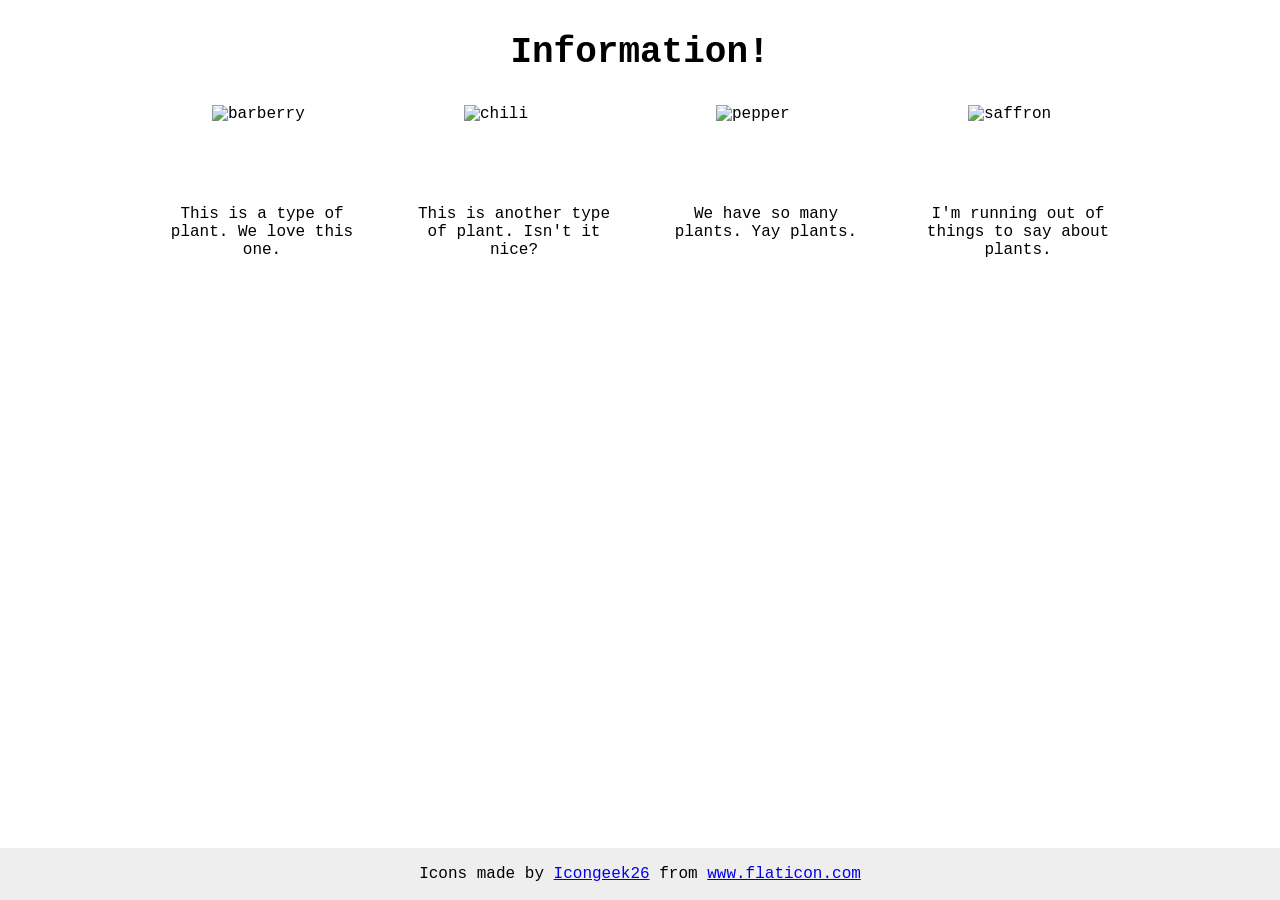
==== foundations/flex/04-flex-information/index.html @ c0aef34f "Complete exercise flex-information" ====
<!DOCTYPE html>
<html lang="en">
  <head>
    <meta charset="UTF-8">
    <meta http-equiv="X-UA-Compatible" content="IE=edge">
    <meta name="viewport" content="width=device-width, initial-scale=1.0">
    <title>Information</title>
    <link rel="stylesheet" href="style.css">
  </head>
  <body>
    
    <div class="title">Information!</div>
    
<div class="pictures">

<div class ="one">
      <img src="./images/barberry.png" alt="barberry">
    <div class="text">This is a type of plant. We love this one.</div>
    </div>

<div class="two">
    <img src="./images/chilli.png" alt="chili">
    <div class="text">This is another type of plant. Isn't it nice?</div>
    </div>

<div class="three">
    <img src="./images/pepper.png" alt="pepper">
    <div class="text">We have so many plants. Yay plants.</div>
    </div>

<div class="four">
    <img src="./images/saffron.png" alt="saffron">
    <div class="text">I'm running out of things to say about plants.</div>
    </div>
    </div>

    <!-- disregard this section, it's here to give attribution to the creator of these icons -->
    <div class="footer">
      <div>Icons made by <a href="https://www.flaticon.com/authors/icongeek26" title="Icongeek26">Icongeek26</a> from <a href="https://www.flaticon.com/" title="Flaticon">www.flaticon.com</a></div>
    </div>
  </body>
</html>
---- foundations/flex/04-flex-information/style.css ----
body {
  font-family: 'Courier New', Courier, monospace;
}

.pictures {
  display: flex;
  gap: 52px;
  justify-content: center;

}

img {
  width: 100px;
  height: 100px;
}

.one , .two, .three, .four {
  display: flex;
  flex-direction: column;
  align-items: center;
  width: 200px;
  flex-shrink: 0;
}

.text {
  text-align: center;
  flex-grow: 0;
}

.title {
  font-size: 36px;
  font-weight: 900;
  text-align: center;
  margin: 32px;
}

/* do not edit this footer */
.footer {
  position: fixed;
  bottom: 0;
  left: 0;
  right: 0;
  height: 52px;
  display: flex;
  align-items: center;
  justify-content: center;
  background: #eee;
}
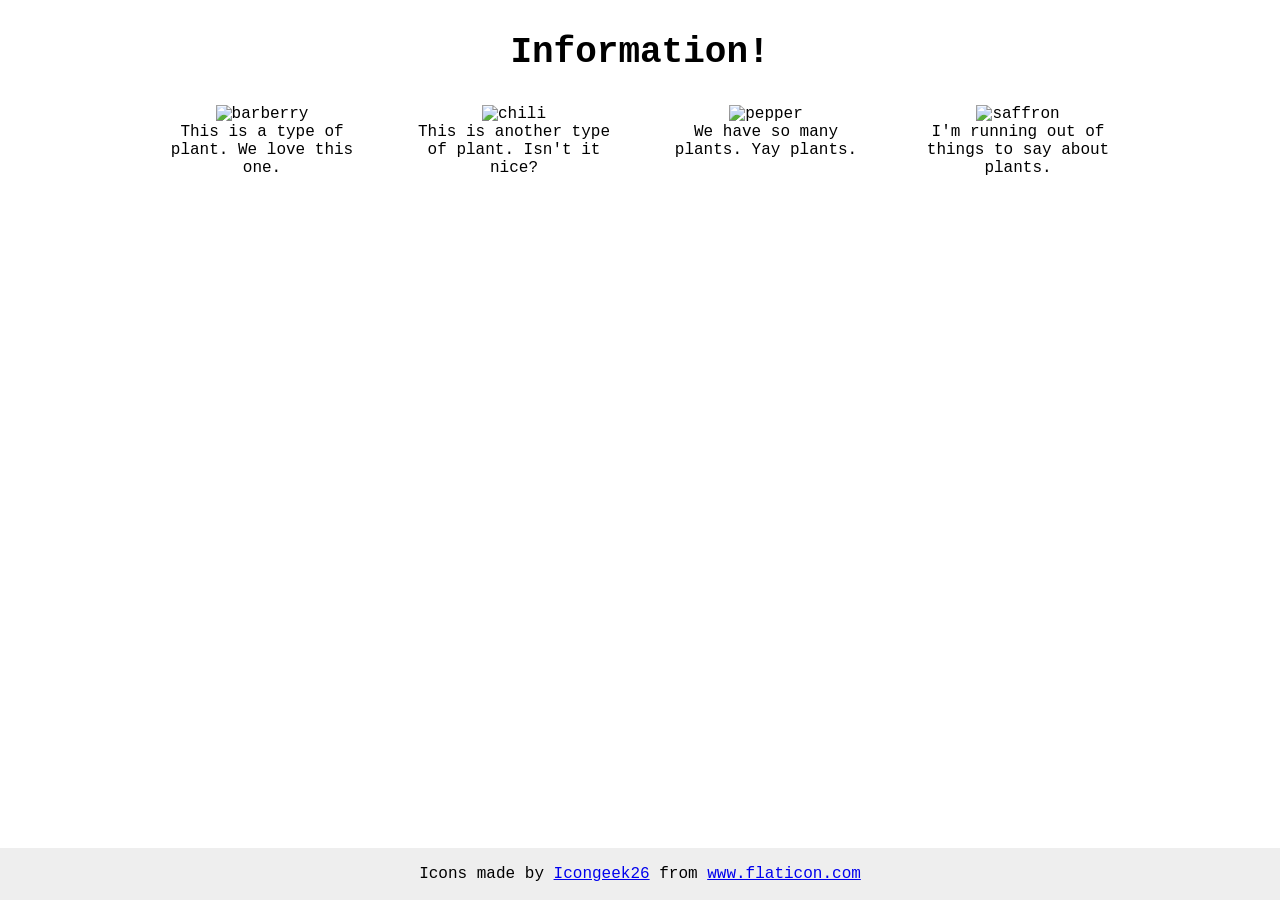
==== commit 9ba67f6b: "Refactor based on solution" ====
--- a/foundations/flex/04-flex-information/index.html
+++ b/foundations/flex/04-flex-information/index.html
@@ -13,22 +13,22 @@
     
 <div class="pictures">
 
-<div class ="one">
+<div class ="items">
       <img src="./images/barberry.png" alt="barberry">
     <div class="text">This is a type of plant. We love this one.</div>
     </div>
 
-<div class="two">
+<div class="items">
     <img src="./images/chilli.png" alt="chili">
     <div class="text">This is another type of plant. Isn't it nice?</div>
     </div>
 
-<div class="three">
+<div class="items">
     <img src="./images/pepper.png" alt="pepper">
     <div class="text">We have so many plants. Yay plants.</div>
     </div>
 
-<div class="four">
+<div class="items">
     <img src="./images/saffron.png" alt="saffron">
     <div class="text">I'm running out of things to say about plants.</div>
     </div>
--- a/foundations/flex/04-flex-information/style.css
+++ b/foundations/flex/04-flex-information/style.css
@@ -1,5 +1,6 @@
 body {
   font-family: 'Courier New', Courier, monospace;
+  text-align: center;
 }
 
 .pictures {
@@ -14,23 +15,13 @@
   height: 100px;
 }
 
-.one , .two, .three, .four {
-  display: flex;
-  flex-direction: column;
-  align-items: center;
-  width: 200px;
-  flex-shrink: 0;
-}
-
-.text {
-  text-align: center;
-  flex-grow: 0;
+.items {
+ max-width: 200px;
 }
 
 .title {
   font-size: 36px;
   font-weight: 900;
-  text-align: center;
   margin: 32px;
 }
 
